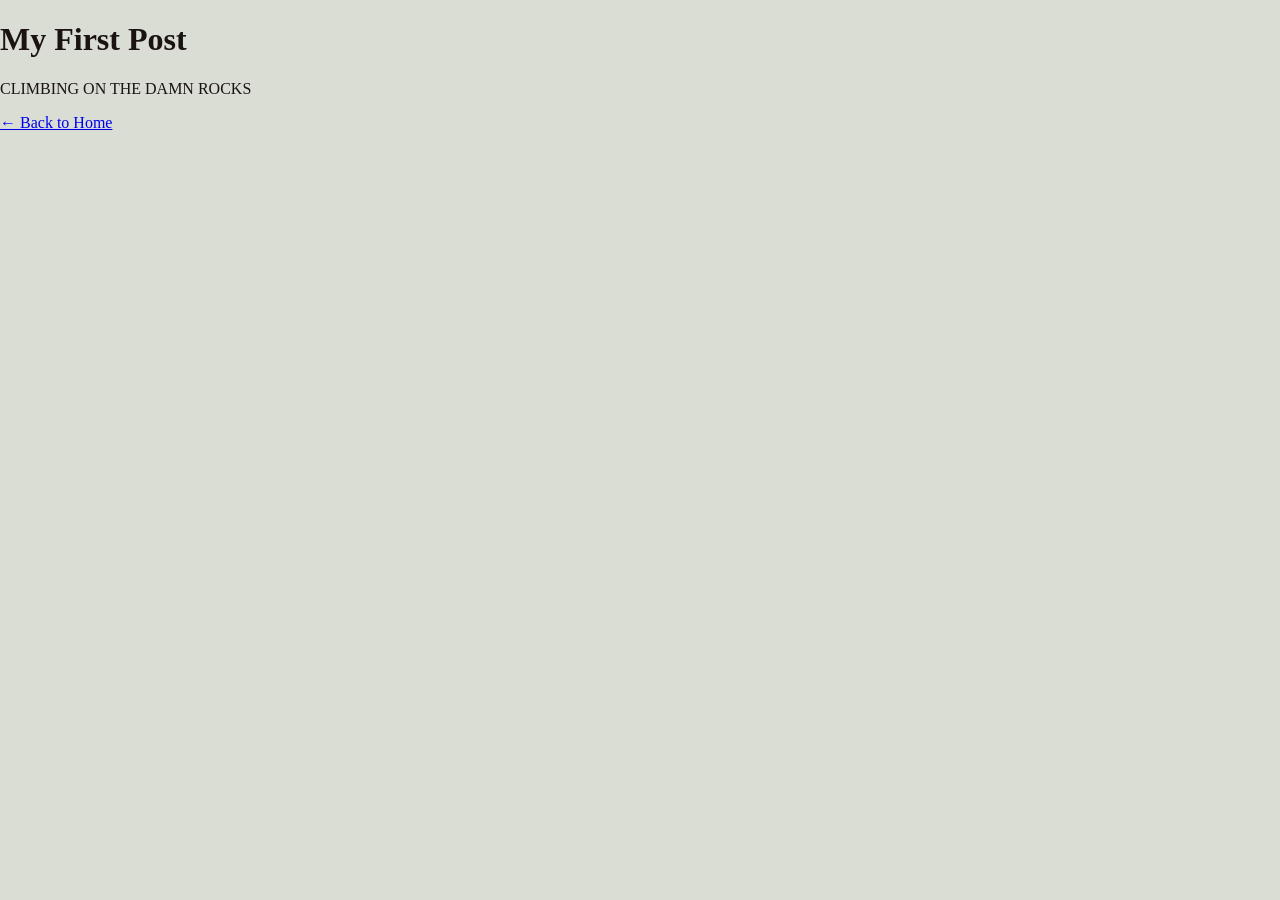
==== articles/climbing-on-rocks-and-stress.html @ b5d1f7a7 "Add files via upload" ====
<!DOCTYPE html>
<html lang="en">
<head>
  <meta charset="UTF-8">
  <title>My First Post</title>
  <link rel="stylesheet" href="../css/styles.css">
</head>
<body>
  <h1>My First Post</h1>

  <p>CLIMBING ON THE DAMN ROCKS</p>

  <p>
    <a href="../index.html">← Back to Home</a>
  </p>
</body>
</html>
---- css/styles.css ----
* {
  box-sizing: border-box;
}
body {
  font-family: Georgia, "Times New Roman", Times, serif;
  margin: 0;
  background: #d9ddd3;
  color: #1a1311;
}
header {
  background: linear-gradient(120deg, #1a1311, #955e4f);
  color: #fff;
  padding: 60px 20px;
  text-align: center;
}
main {
  max-width: 960px;
  margin: 0 auto;
  padding: 40px 20px;
}
section {
  background: #fff;
  border-radius: 12px;
  padding: 24px;
  margin-bottom: 24px;
  box-shadow: 0 10px 25px rgba(15, 23, 42, 0.08);
}
section h2 {
  margin-top: 0;
  color: #1a1311;
}
footer {
  padding: 24px;
  text-align: center;
  background: #beac9a;
  font-size: 0.9rem;
}
.author {
    display: flex;
    gap: 20px;
    align-items: center;
    margin: 3rem 0;
}

.author-photo {
    width: 100px;
    height: 100px;
    object-fit: cover;
    border-radius: 50%;
}
.content-layout {
    display: flex;
    gap: 40px;
    align-items: flex-start;
}
.side-image {
    flex: 0 0 250px;
}

.side-image img {
    width: 100%;
    height: auto;
    display: block;
}

.main-content {
    flex: 1;
}
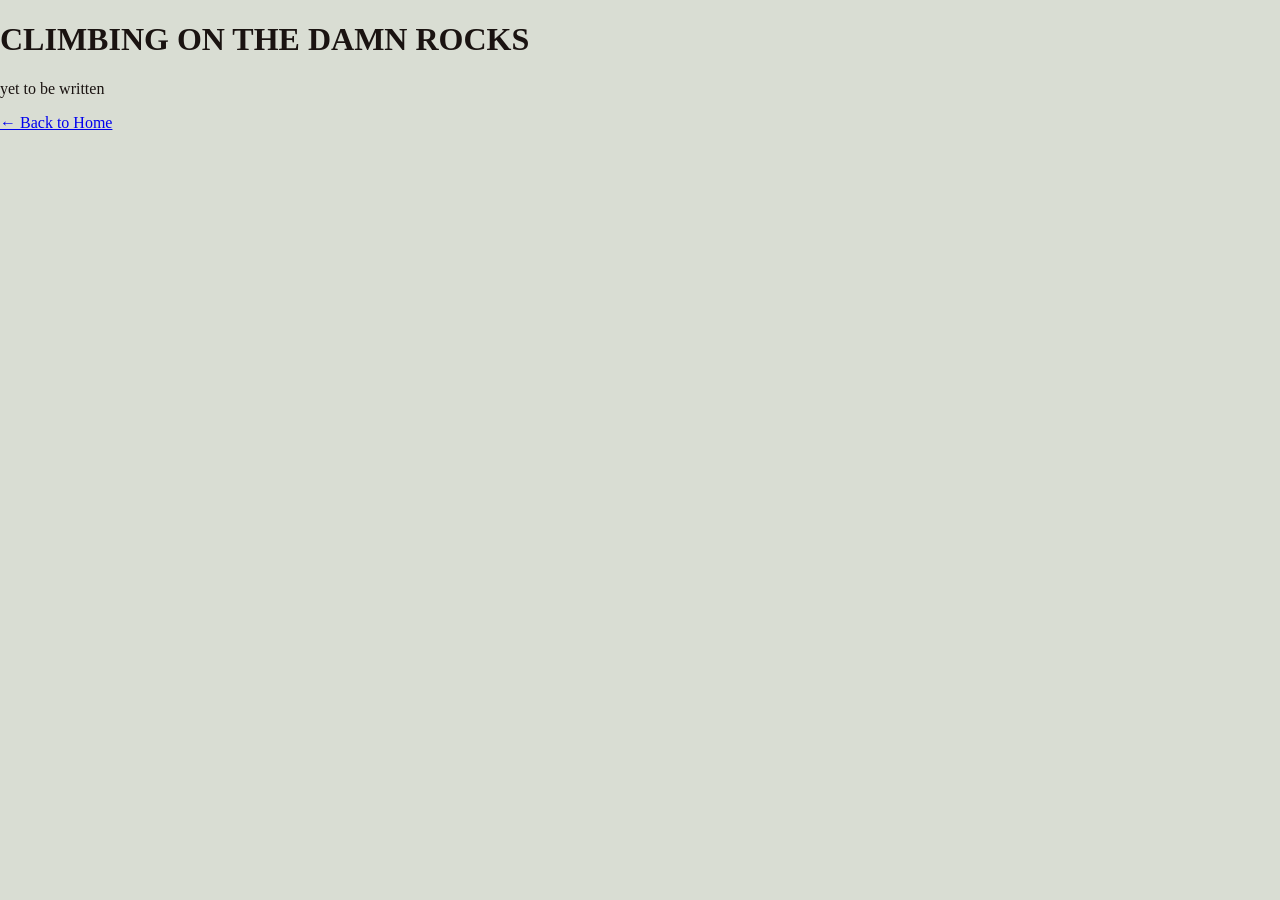
==== commit 64384e8c: "Update climbing-on-rocks-and-stress.html" ====
--- a/articles/climbing-on-rocks-and-stress.html
+++ b/articles/climbing-on-rocks-and-stress.html
@@ -2,16 +2,16 @@
 <html lang="en">
 <head>
   <meta charset="UTF-8">
-  <title>My First Post</title>
+  <title>CLIMBING ON THE DAMN ROCKS</title>
   <link rel="stylesheet" href="../css/styles.css">
 </head>
 <body>
-  <h1>My First Post</h1>
+  <h1>CLIMBING ON THE DAMN ROCKS</h1>
 
-  <p>CLIMBING ON THE DAMN ROCKS</p>
+  <p>yet to be written</p>
 
   <p>
     <a href="../index.html">← Back to Home</a>
   </p>
 </body>
-</html>+</html>
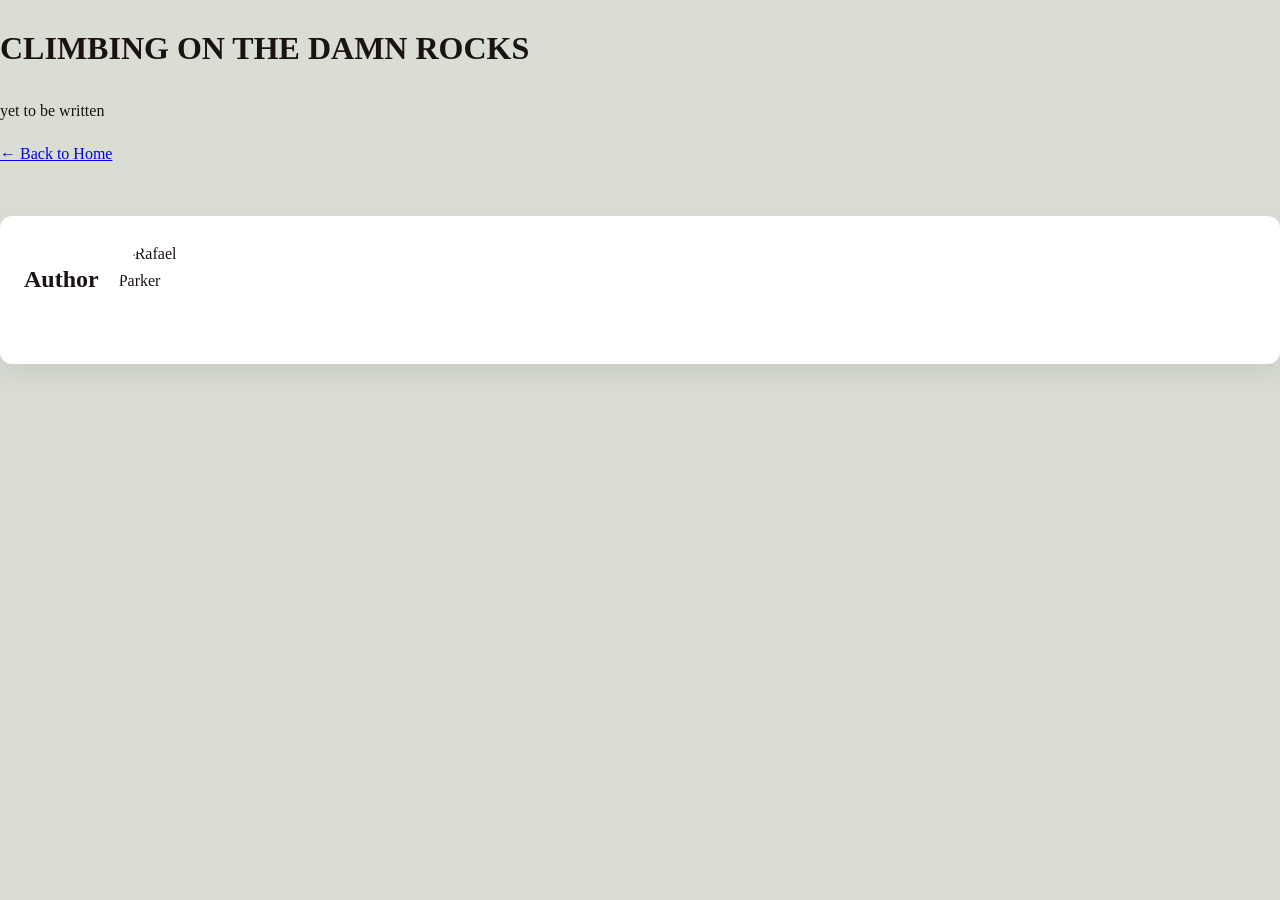
==== commit 338ca2ed: "Update climbing-on-rocks-and-stress.html" ====
--- a/articles/climbing-on-rocks-and-stress.html
+++ b/articles/climbing-on-rocks-and-stress.html
@@ -13,5 +13,12 @@
   <p>
     <a href="../index.html">← Back to Home</a>
   </p>
+          <section class="author">
+          <h2>Author</h2>
+
+          <img
+            class="author-photo"
+            src="images/profile.jpg"
+            alt="Rafael Parker">
 </body>
 </html>
--- a/css/styles.css
+++ b/css/styles.css
@@ -1,23 +1,55 @@
 * {
   box-sizing: border-box;
 }
+
 body {
   font-family: Georgia, "Times New Roman", Times, serif;
   margin: 0;
   background: #d9ddd3;
   color: #1a1311;
+  line-height: 1.7;
 }
+
+/* HEADER */
 header {
   background: linear-gradient(120deg, #1a1311, #955e4f);
   color: #fff;
   padding: 60px 20px;
   text-align: center;
 }
+
+/* MAIN WRAPPER */
 main {
-  max-width: 960px;
-  margin: 0 auto;
+  width: 100%;
   padding: 40px 20px;
 }
+
+/* LEFT SIDE IMAGE (PINNED BACKGROUND STYLE) */
+.side-image {
+  position: fixed;
+  top: 0;
+  left: 0;
+  width: 260px;
+  height: 100vh;
+  z-index: 0;
+}
+
+.side-image img {
+  width: 100%;
+  height: 100%;
+  object-fit: cover;
+}
+
+/* CENTER CONTENT COLUMN */
+.main-content {
+  position: relative;
+  max-width: 700px;
+  margin: 0 auto;
+  padding-left: 280px;
+  z-index: 1;
+}
+
+/* CONTENT CARDS */
 section {
   background: #fff;
   border-radius: 12px;
@@ -25,44 +57,31 @@
   margin-bottom: 24px;
   box-shadow: 0 10px 25px rgba(15, 23, 42, 0.08);
 }
+
 section h2 {
   margin-top: 0;
   color: #1a1311;
 }
+
+/* AUTHOR BLOCK */
+.author {
+  display: flex;
+  gap: 20px;
+  align-items: center;
+  margin: 3rem 0;
+}
+
+.author-photo {
+  width: 100px;
+  height: 100px;
+  object-fit: cover;
+  border-radius: 50%;
+}
+
+/* FOOTER */
 footer {
   padding: 24px;
   text-align: center;
   background: #beac9a;
   font-size: 0.9rem;
 }
-.author {
-    display: flex;
-    gap: 20px;
-    align-items: center;
-    margin: 3rem 0;
-}
-
-.author-photo {
-    width: 100px;
-    height: 100px;
-    object-fit: cover;
-    border-radius: 50%;
-}
-.content-layout {
-    display: flex;
-    gap: 40px;
-    align-items: flex-start;
-}
-.side-image {
-    flex: 0 0 250px;
-}
-
-.side-image img {
-    width: 100%;
-    height: auto;
-    display: block;
-}
-
-.main-content {
-    flex: 1;
-}
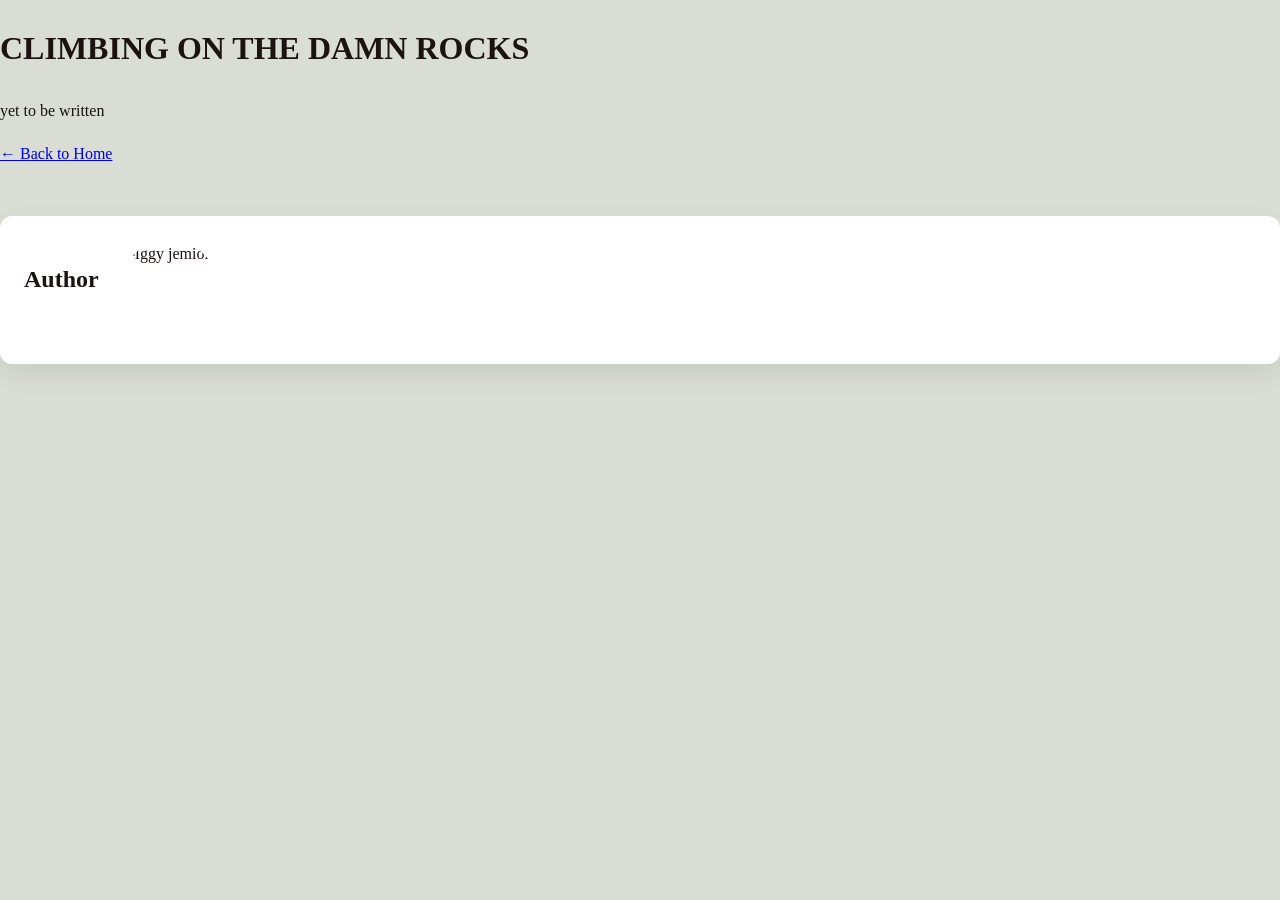
==== commit d6f6ced4: "Update climbing-on-rocks-and-stress.html" ====
--- a/articles/climbing-on-rocks-and-stress.html
+++ b/articles/climbing-on-rocks-and-stress.html
@@ -18,7 +18,7 @@
 
           <img
             class="author-photo"
-            src="images/profile.jpg"
-            alt="Rafael Parker">
+            src="images/climb rocks.png"
+            alt="Iggy jemiolr">
 </body>
 </html>
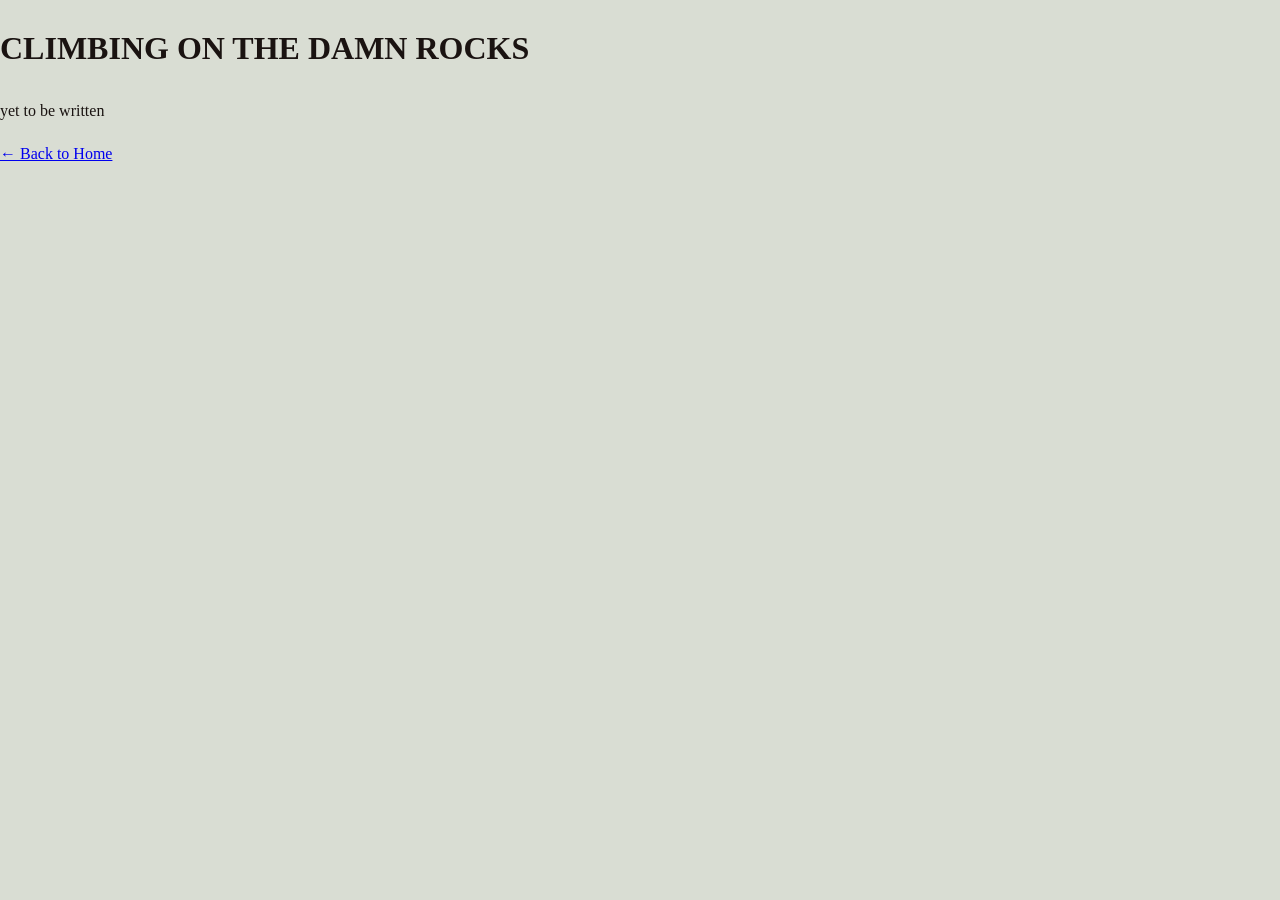
==== commit 6fcd9369: "Update climbing-on-rocks-and-stress.html" ====
--- a/articles/climbing-on-rocks-and-stress.html
+++ b/articles/climbing-on-rocks-and-stress.html
@@ -13,12 +13,5 @@
   <p>
     <a href="../index.html">← Back to Home</a>
   </p>
-          <section class="author">
-          <h2>Author</h2>
-
-          <img
-            class="author-photo"
-            src="images/climb rocks.png"
-            alt="Iggy jemiolr">
 </body>
 </html>
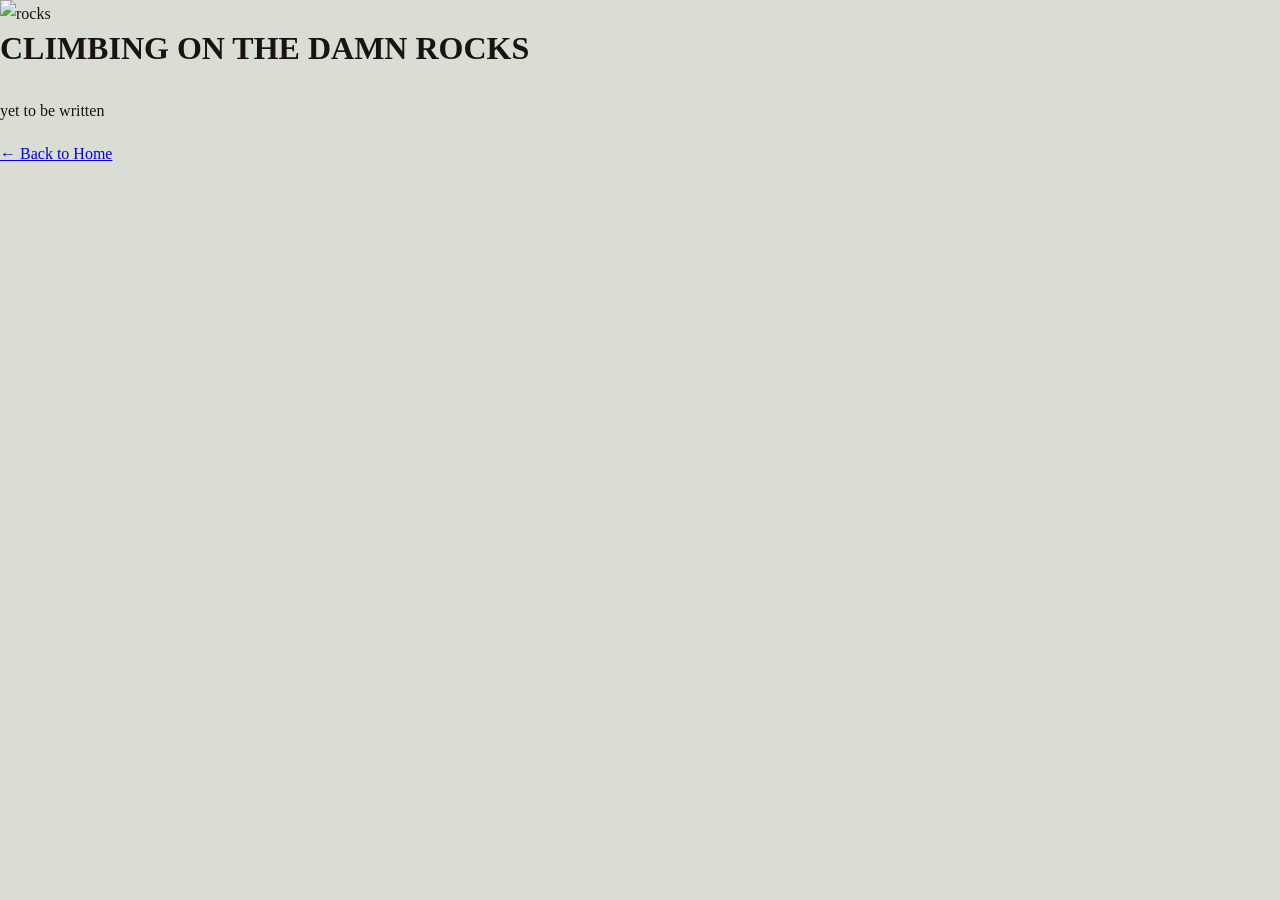
==== commit cf6f5626: "Update climbing-on-rocks-and-stress.html" ====
--- a/articles/climbing-on-rocks-and-stress.html
+++ b/articles/climbing-on-rocks-and-stress.html
@@ -13,5 +13,8 @@
   <p>
     <a href="../index.html">← Back to Home</a>
   </p>
+    <aside class="side-image">
+        <img src="images/climb rocks.png" alt="rocks">
+      </aside>
 </body>
 </html>
